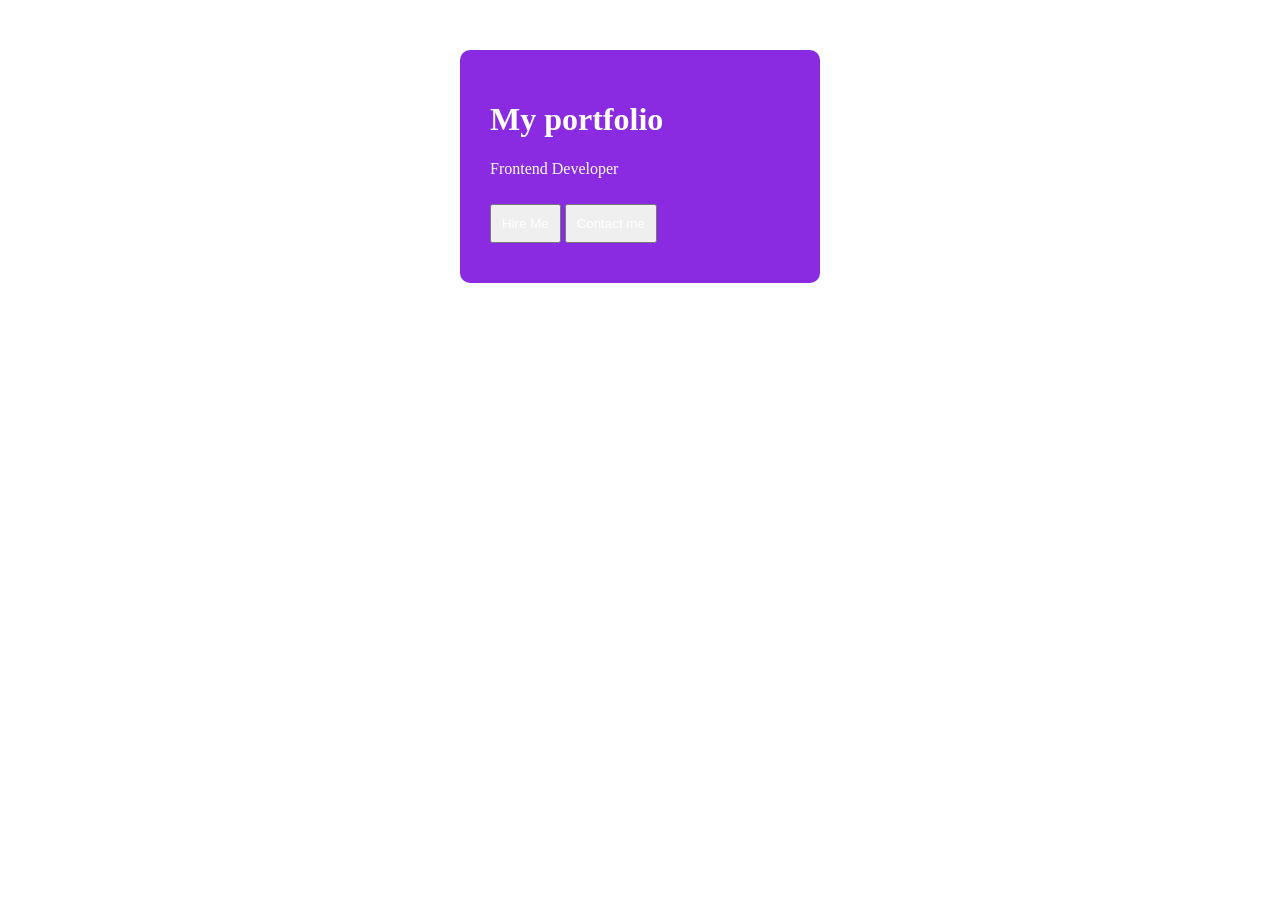
==== container.html @ 3a03ee99 "Add container" ====
<!DOCTYPE html>
<html lang="en">
<head>
    <meta charset="UTF-8">
    <meta name="viewport" content="width=device-width, initial-scale=1.0">
    <title>My first layout</title>
    <style>
        .container {
            background: blueviolet;
            padding: 30px;
            margin: 50px auto;
            width: 300px;
            border-radius: 10px;
            color: white;
        }

        .container button{n
            background-color: brown;
            padding: 10px;
            margin: 10px auto;
            color: white;

        }
    </style>

</head>
<body>

   <div class="container">
    <h1>My portfolio</h1>
    <p>Frontend Developer</p>
    <button onclick="sayHello()">Hire Me</button>
    <button onclick="showMe()" >Contact me</button>

   </div> 

   <script>
    function sayHello(){
        alert ("I am learning java script.");
    }
    function showMe(){
        alert("My name is Millicent");
    }
   </script>
</body>
</html>
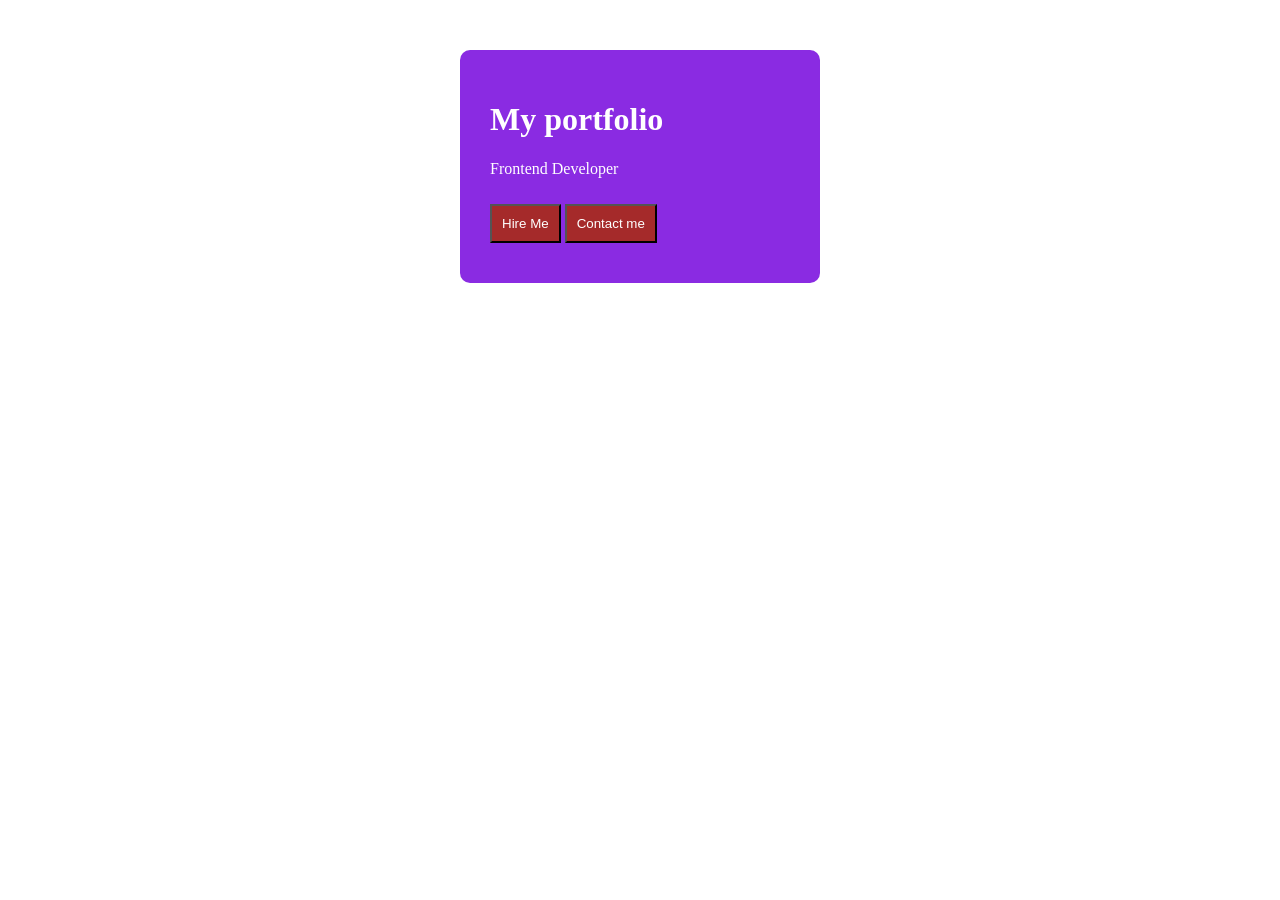
==== commit 21a612b6: "style and design" ====
--- a/container.html
+++ b/container.html
@@ -14,7 +14,7 @@
             color: white;
         }
 
-        .container button{n
+        .container button{
             background-color: brown;
             padding: 10px;
             margin: 10px auto;
